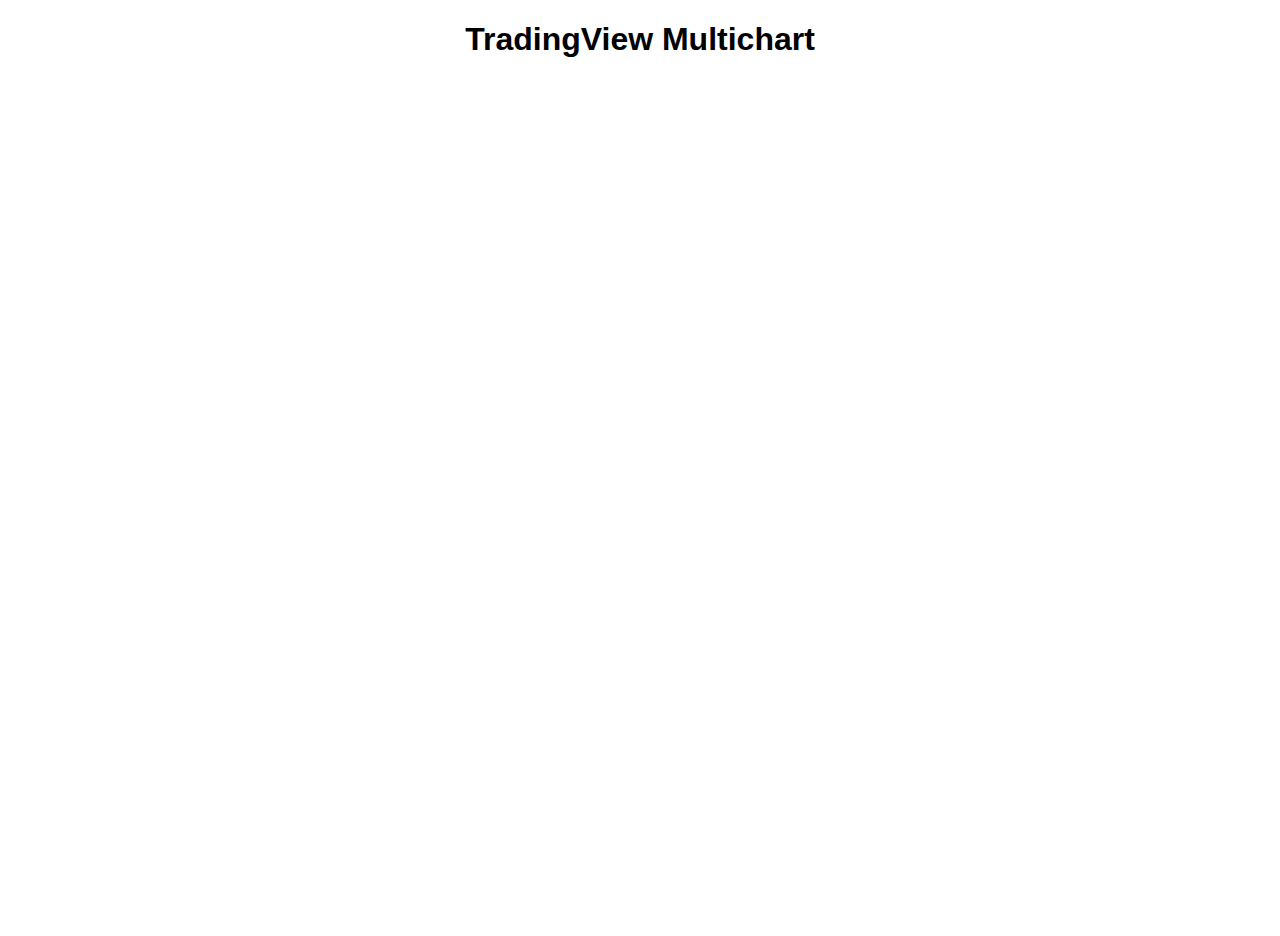
==== index.html @ c62927f7 "Initial Commit" ====
<!DOCTYPE html>
<html>
<head>
	<meta charset="UTF-8">
	<title>TradingView Multichart</title>
	<link type="text/css" rel="stylesheet" href="layout.css">
	<script type="text/javascript" src="script.js"></script>
</head>
<body>	
	<!-- TradingView Widget BEGIN -->
	<div class="tradingview-widget-container">
		<div class="row">
			<h1>TradingView Multichart</h1>
		</div>
		<div class="row">
			<div class="tile" id="tradingview_5fd5d"></div>
			<div class="tile" id="tradingview_d800a"></div>
		</div>
		<div class="row">
			<div class="tile" id="tradingview_fbff2"></div>
			<div class="tile" id="tradingview_1c9ef"></div>
		</div>
		
		<script type="text/javascript" src="https://s3.tradingview.com/tv.js"></script>
		<script type="text/javascript">
			new TradingView.widget(
				{
					"autosize": true,
					"symbol": "COINBASE:BTCUSD",
					"interval": "15",
					"timezone": "Etc/UTC",
					"theme": "dark",
					"style": "1",
					"locale": "en",
					"toolbar_bg": "#f1f3f6",
					"enable_publishing": false,
					"allow_symbol_change": true,
					"save_image": false,
					"container_id": "tradingview_5fd5d"
				}
			);
		</script>
		
		<script type="text/javascript">
			new TradingView.widget(
				{
					"autosize": true,
					"symbol": "COINBASE:XRPUSD",
					"interval": "15",
					"timezone": "Etc/UTC",
					"theme": "dark",
					"style": "1",
					"locale": "en",
					"toolbar_bg": "#f1f3f6",
					"enable_publishing": false,
					"allow_symbol_change": true,
					"save_image": false,
					"container_id": "tradingview_d800a"
				}
			);
		</script>
		
		<script type="text/javascript">
			new TradingView.widget(
				{
					"autosize": true,
					"symbol": "COINBASE:XTZUSD",
					"interval": "15",
					"timezone": "Etc/UTC",
					"theme": "dark",
					"style": "1",
					"locale": "en",
					"toolbar_bg": "#f1f3f6",
					"enable_publishing": false,
					"allow_symbol_change": true,
					"save_image": false,
					"container_id": "tradingview_fbff2"
				}
			);
		</script>
		
		<script type="text/javascript">
			new TradingView.widget(
				{
					"autosize": true,
					"symbol": "COINBASE:BATUSDC",
					"interval": "15",
					"timezone": "Etc/UTC",
					"theme": "dark",
					"style": "1",
					"locale": "en",
					"toolbar_bg": "#f1f3f6",
					"enable_publishing": false,
					"allow_symbol_change": true,
					"save_image": false,
					"container_id": "tradingview_1c9ef"
				}
			);
		</script>
		
	</div>
	<!-- TradingView Widget END -->
</body>
</html>
---- layout.css ----
h1 {
	font-family: Arial, Helvetica, sans-serif;
}

.row {
	text-align: center;
}

.tile {
	display: inline-block;
	width: 49%;
	height: 420px;
}
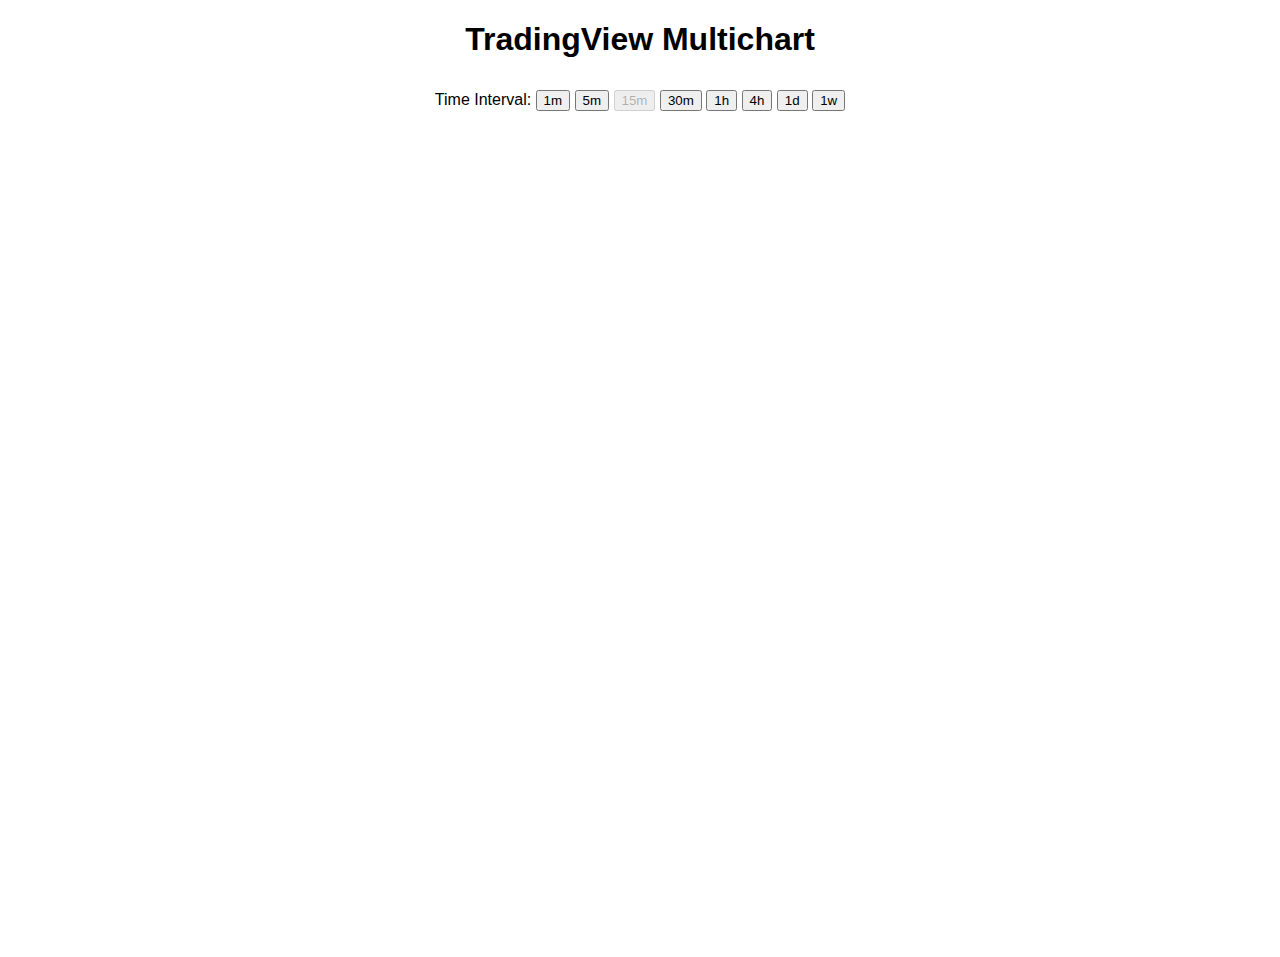
==== commit 94147750: "Add global time interval selection" ====
--- a/index.html
+++ b/index.html
@@ -13,12 +13,25 @@
 			<h1>TradingView Multichart</h1>
 		</div>
 		<div class="row">
-			<div class="tile" id="tradingview_5fd5d"></div>
-			<div class="tile" id="tradingview_d800a"></div>
+			<form role="form">
+				<label>Time Interval: </label>
+				<button class="time" id="time_1m" onclick="setTimeInterval('time_1m', 1)">1m</button>
+				<button class="time" id="time_5m" onclick="setTimeInterval('time_5m', 5)">5m</button>
+				<button class="time" id="time_15m" onclick="setTimeInterval('time_15m', 15)" disabled=true>15m</button>
+				<button class="time" id="time_30m" onclick="setTimeInterval('time_30m', 30)">30m</button>
+				<button class="time" id="time_1h" onclick="setTimeInterval('time_1h', 60)">1h</button>
+				<button class="time" id="time_4h" onclick="setTimeInterval('time_4h', 240)">4h</button>
+				<button class="time" id="time_1d" onclick="setTimeInterval('time_1d', 'D')">1d</button>
+				<button class="time" id="time_1w" onclick="setTimeInterval('time_1w', 'W')">1w</button>
+			</form>
 		</div>
 		<div class="row">
-			<div class="tile" id="tradingview_fbff2"></div>
-			<div class="tile" id="tradingview_1c9ef"></div>
+			<div class="tile" id="tradingview_0"></div>
+			<div class="tile" id="tradingview_1"></div>
+		</div>
+		<div class="row">
+			<div class="tile" id="tradingview_2"></div>
+			<div class="tile" id="tradingview_3"></div>
 		</div>
 		
 		<script type="text/javascript" src="https://s3.tradingview.com/tv.js"></script>
@@ -36,7 +49,7 @@
 					"enable_publishing": false,
 					"allow_symbol_change": true,
 					"save_image": false,
-					"container_id": "tradingview_5fd5d"
+					"container_id": "tradingview_0"
 				}
 			);
 		</script>
@@ -55,7 +68,7 @@
 					"enable_publishing": false,
 					"allow_symbol_change": true,
 					"save_image": false,
-					"container_id": "tradingview_d800a"
+					"container_id": "tradingview_1"
 				}
 			);
 		</script>
@@ -74,7 +87,7 @@
 					"enable_publishing": false,
 					"allow_symbol_change": true,
 					"save_image": false,
-					"container_id": "tradingview_fbff2"
+					"container_id": "tradingview_2"
 				}
 			);
 		</script>
@@ -93,7 +106,7 @@
 					"enable_publishing": false,
 					"allow_symbol_change": true,
 					"save_image": false,
-					"container_id": "tradingview_1c9ef"
+					"container_id": "tradingview_3"
 				}
 			);
 		</script>
--- a/layout.css
+++ b/layout.css
@@ -1,13 +1,15 @@
-h1 {
+body {
 	font-family: Arial, Helvetica, sans-serif;
 }
 
 .row {
 	text-align: center;
+	padding-top: 0px;
+	padding-bottom: 10px;
 }
 
 .tile {
 	display: inline-block;
 	width: 49%;
-	height: 420px;
+	height: 400px;
 }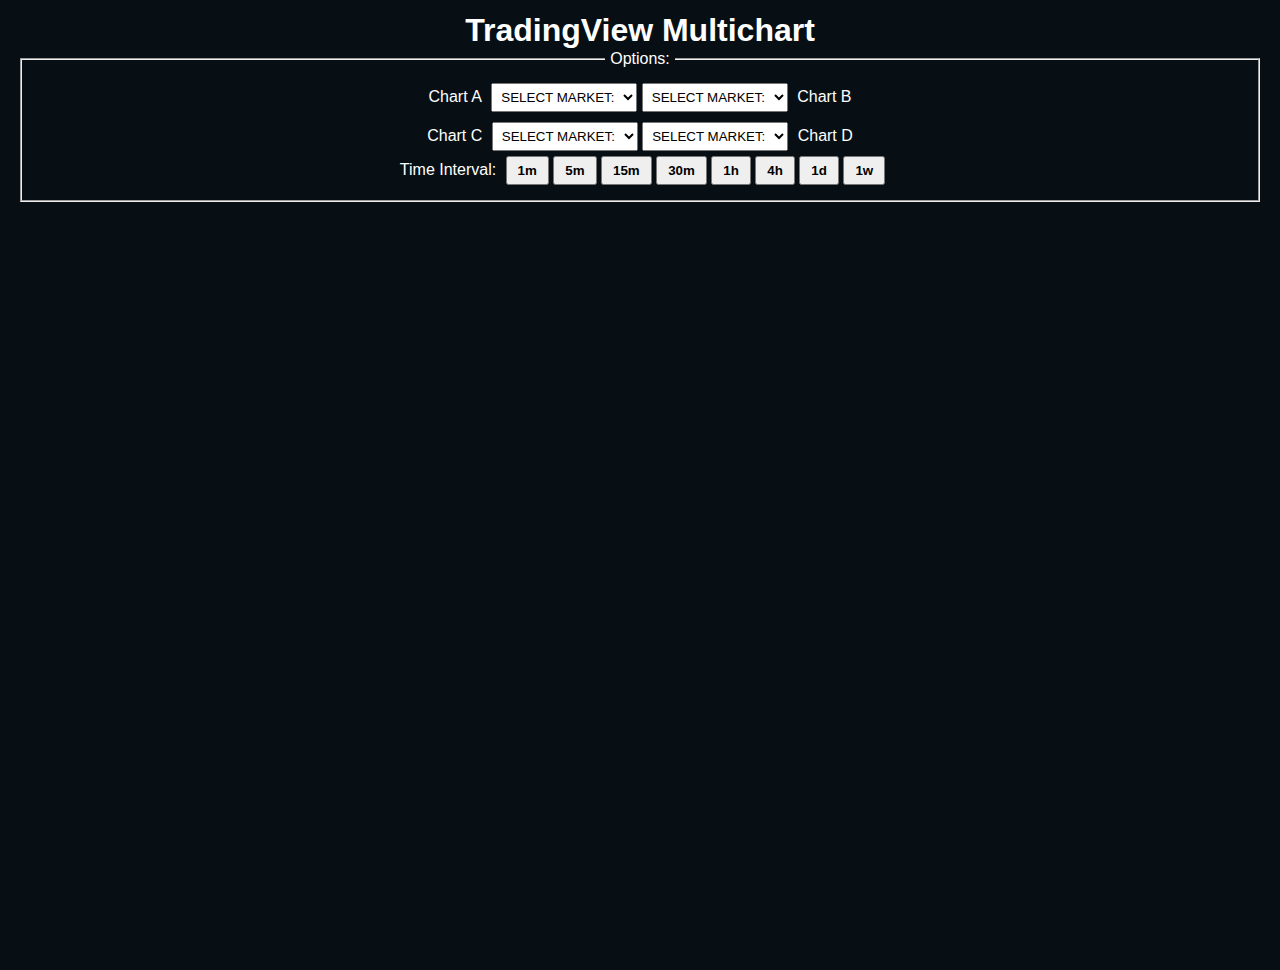
==== commit f84863a1: "Cookie test 1 successful... commence test 2" ====
--- a/index.html
+++ b/index.html
@@ -4,27 +4,248 @@
 	<meta charset="UTF-8">
 	<title>TradingView Multichart</title>
 	<link type="text/css" rel="stylesheet" href="layout.css">
-	<script type="text/javascript" src="script.js"></script>
+	<script type="text/javascript" src="https://s3.tradingview.com/tv.js"></script>
 </head>
-<body>	
+<body>
 	<!-- TradingView Widget BEGIN -->
 	<div class="tradingview-widget-container">
 		<div class="row">
 			<h1>TradingView Multichart</h1>
 		</div>
-		<div class="row">
-			<form role="form">
-				<label>Time Interval: </label>
-				<button class="time" id="time_1m" onclick="setTimeInterval('time_1m', 1)">1m</button>
-				<button class="time" id="time_5m" onclick="setTimeInterval('time_5m', 5)">5m</button>
-				<button class="time" id="time_15m" onclick="setTimeInterval('time_15m', 15)" disabled=true>15m</button>
-				<button class="time" id="time_30m" onclick="setTimeInterval('time_30m', 30)">30m</button>
-				<button class="time" id="time_1h" onclick="setTimeInterval('time_1h', 60)">1h</button>
-				<button class="time" id="time_4h" onclick="setTimeInterval('time_4h', 240)">4h</button>
-				<button class="time" id="time_1d" onclick="setTimeInterval('time_1d', 'D')">1d</button>
-				<button class="time" id="time_1w" onclick="setTimeInterval('time_1w', 'W')">1w</button>
-			</form>
-		</div>
+		<form>
+			<fieldset>
+				<legend>Options:</legend>
+				<p>
+					<label>Chart A</label>
+					<select onchange="setSymbol(0, this.value)">
+						<option value="" selected="selected" disabled hidden>SELECT MARKET: </option>
+						<option value="BTCUSD">BTC-USD</option>
+						<option value="ETHUSD">ETH-USD</option>
+						<option value="XRPUSD">XRP-USD</option>
+						<option value="LTCUSD">LTC-USD</option>
+						<option value="BCHUSD">BCH-USD</option>
+						<option value="EOSUSD">EOS-USD</option>
+						<option value="DASHUSD">DASH-USD</option>
+						<option value="OXTUSD">OXT-USD</option>
+						<option value="XLMUSD">XLM-USD</option>
+						<option value="ATOMUSD">ATOM-USD</option>
+						<option value="XTZUSD">XTZ-USD</option>
+						<option value="ETCUSD">ETC-USD</option>
+						<option value="LINKUSD">LINK-USD</option>
+						<option value="REPUSD">REP-USD</option>
+						<option value="ZRXUSD">ZRX-USD</option>
+						<option value="ALGOUSD">ALGO-USD</option>
+						<option value="DAIUSD">DAI-USD</option>
+						<option value="KNCUSD">KNC-USD</option>
+						<option disabled>---------</option>
+						<option value="BTCUSDC">BTC-USDC</option>
+						<option value="ETHUSDC">ETH-USDC</option>
+						<option value="ZECUSDC">ZEC-USDC</option>
+						<option value="BATUSDC">BAT-USDC</option>
+						<option value="DAIUSDC">DAI-USDC</option>
+						<option value="GNTUSDC">GNT-USDC</option>
+						<option value="MANAUSDC">MANA-USDC</option>
+						<option value="LOOMUSDC">LOOM-USDC</option>
+						<option value="CVCUSDC">CVC-USDC</option>
+						<option value="DNTUSDC">DNT-USDC</option>
+						<option disabled>---------</option>
+						<option value="ETHBTC">ETH-BTC</option>
+						<option value="XRPBTC">XRP-BTC</option>
+						<option value="LTCBTC">LTC-BTC</option>
+						<option value="BCHBTC">BCH-BTC</option>
+						<option value="EOSBTC">EOS-BTC</option>
+						<option value="DASHBTC">DASH-BTC</option>
+						<option value="XLMBTC">XLM-BTC</option>
+						<option value="ATOMBTC">ATOM-BTC</option>
+						<option value="XTZBTC">XTZ-BTC</option>
+						<option value="ETCBTC">ETC-BTC</option>
+						<option value="ZECBTC">ZEC-BTC</option>
+						<option value="REPBTC">REP-BTC</option>
+						<option value="ZRXBTC">ZRX-BTC</option>
+						<option value="KNCBTC">KNC-BTC</option>
+						<option disabled>---------</option>
+						<option value="ETHDAI">ETH-DAI</option>
+						<option disabled>---------</option>
+						<option value="LINKETH">LINK-ETH</option>
+						<option value="BATETH">BAT-ETH</option>
+					</select>
+						
+					<select onchange="setSymbol(1, this.value)">
+						<option value="" selected="selected" disabled hidden>SELECT MARKET: </option>
+						<option value="BTCUSD">BTC-USD</option>
+						<option value="ETHUSD">ETH-USD</option>
+						<option value="XRPUSD">XRP-USD</option>
+						<option value="LTCUSD">LTC-USD</option>
+						<option value="BCHUSD">BCH-USD</option>
+						<option value="EOSUSD">EOS-USD</option>
+						<option value="DASHUSD">DASH-USD</option>
+						<option value="OXTUSD">OXT-USD</option>
+						<option value="XLMUSD">XLM-USD</option>
+						<option value="ATOMUSD">ATOM-USD</option>
+						<option value="XTZUSD">XTZ-USD</option>
+						<option value="ETCUSD">ETC-USD</option>
+						<option value="LINKUSD">LINK-USD</option>
+						<option value="REPUSD">REP-USD</option>
+						<option value="ZRXUSD">ZRX-USD</option>
+						<option value="ALGOUSD">ALGO-USD</option>
+						<option value="DAIUSD">DAI-USD</option>
+						<option value="KNCUSD">KNC-USD</option>
+						<option disabled>---------</option>
+						<option value="BTCUSDC">BTC-USDC</option>
+						<option value="ETHUSDC">ETH-USDC</option>
+						<option value="ZECUSDC">ZEC-USDC</option>
+						<option value="BATUSDC">BAT-USDC</option>
+						<option value="DAIUSDC">DAI-USDC</option>
+						<option value="GNTUSDC">GNT-USDC</option>
+						<option value="MANAUSDC">MANA-USDC</option>
+						<option value="LOOMUSDC">LOOM-USDC</option>
+						<option value="CVCUSDC">CVC-USDC</option>
+						<option value="DNTUSDC">DNT-USDC</option>
+						<option disabled>---------</option>
+						<option value="ETHBTC">ETH-BTC</option>
+						<option value="XRPBTC">XRP-BTC</option>
+						<option value="LTCBTC">LTC-BTC</option>
+						<option value="BCHBTC">BCH-BTC</option>
+						<option value="EOSBTC">EOS-BTC</option>
+						<option value="DASHBTC">DASH-BTC</option>
+						<option value="XLMBTC">XLM-BTC</option>
+						<option value="ATOMBTC">ATOM-BTC</option>
+						<option value="XTZBTC">XTZ-BTC</option>
+						<option value="ETCBTC">ETC-BTC</option>
+						<option value="ZECBTC">ZEC-BTC</option>
+						<option value="REPBTC">REP-BTC</option>
+						<option value="ZRXBTC">ZRX-BTC</option>
+						<option value="KNCBTC">KNC-BTC</option>
+						<option disabled>---------</option>
+						<option value="ETHDAI">ETH-DAI</option>
+						<option disabled>---------</option>
+						<option value="LINKETH">LINK-ETH</option>
+						<option value="BATETH">BAT-ETH</option>
+					</select>
+					<label>Chart B</label>
+				</p>
+				<p>
+					<label>Chart C</label>
+					<select onchange="setSymbol(2, this.value)">
+						<option value="" selected="selected" disabled hidden>SELECT MARKET: </option>
+						<option value="BTCUSD">BTC-USD</option>
+						<option value="ETHUSD">ETH-USD</option>
+						<option value="XRPUSD">XRP-USD</option>
+						<option value="LTCUSD">LTC-USD</option>
+						<option value="BCHUSD">BCH-USD</option>
+						<option value="EOSUSD">EOS-USD</option>
+						<option value="DASHUSD">DASH-USD</option>
+						<option value="OXTUSD">OXT-USD</option>
+						<option value="XLMUSD">XLM-USD</option>
+						<option value="ATOMUSD">ATOM-USD</option>
+						<option value="XTZUSD">XTZ-USD</option>
+						<option value="ETCUSD">ETC-USD</option>
+						<option value="LINKUSD">LINK-USD</option>
+						<option value="REPUSD">REP-USD</option>
+						<option value="ZRXUSD">ZRX-USD</option>
+						<option value="ALGOUSD">ALGO-USD</option>
+						<option value="DAIUSD">DAI-USD</option>
+						<option value="KNCUSD">KNC-USD</option>
+						<option disabled>---------</option>
+						<option value="BTCUSDC">BTC-USDC</option>
+						<option value="ETHUSDC">ETH-USDC</option>
+						<option value="ZECUSDC">ZEC-USDC</option>
+						<option value="BATUSDC">BAT-USDC</option>
+						<option value="DAIUSDC">DAI-USDC</option>
+						<option value="GNTUSDC">GNT-USDC</option>
+						<option value="MANAUSDC">MANA-USDC</option>
+						<option value="LOOMUSDC">LOOM-USDC</option>
+						<option value="CVCUSDC">CVC-USDC</option>
+						<option value="DNTUSDC">DNT-USDC</option>
+						<option disabled>---------</option>
+						<option value="ETHBTC">ETH-BTC</option>
+						<option value="XRPBTC">XRP-BTC</option>
+						<option value="LTCBTC">LTC-BTC</option>
+						<option value="BCHBTC">BCH-BTC</option>
+						<option value="EOSBTC">EOS-BTC</option>
+						<option value="DASHBTC">DASH-BTC</option>
+						<option value="XLMBTC">XLM-BTC</option>
+						<option value="ATOMBTC">ATOM-BTC</option>
+						<option value="XTZBTC">XTZ-BTC</option>
+						<option value="ETCBTC">ETC-BTC</option>
+						<option value="ZECBTC">ZEC-BTC</option>
+						<option value="REPBTC">REP-BTC</option>
+						<option value="ZRXBTC">ZRX-BTC</option>
+						<option value="KNCBTC">KNC-BTC</option>
+						<option disabled>---------</option>
+						<option value="ETHDAI">ETH-DAI</option>
+						<option disabled>---------</option>
+						<option value="LINKETH">LINK-ETH</option>
+						<option value="BATETH">BAT-ETH</option>
+					</select>
+							
+					<select onchange="setSymbol(3, this.value)">
+						<option value="" selected="selected" disabled hidden>SELECT MARKET: </option>
+						<option value="BTCUSD">BTC-USD</option>
+						<option value="ETHUSD">ETH-USD</option>
+						<option value="XRPUSD">XRP-USD</option>
+						<option value="LTCUSD">LTC-USD</option>
+						<option value="BCHUSD">BCH-USD</option>
+						<option value="EOSUSD">EOS-USD</option>
+						<option value="DASHUSD">DASH-USD</option>
+						<option value="OXTUSD">OXT-USD</option>
+						<option value="XLMUSD">XLM-USD</option>
+						<option value="ATOMUSD">ATOM-USD</option>
+						<option value="XTZUSD">XTZ-USD</option>
+						<option value="ETCUSD">ETC-USD</option>
+						<option value="LINKUSD">LINK-USD</option>
+						<option value="REPUSD">REP-USD</option>
+						<option value="ZRXUSD">ZRX-USD</option>
+						<option value="ALGOUSD">ALGO-USD</option>
+						<option value="DAIUSD">DAI-USD</option>
+						<option value="KNCUSD">KNC-USD</option>
+						<option disabled>---------</option>
+						<option value="BTCUSDC">BTC-USDC</option>
+						<option value="ETHUSDC">ETH-USDC</option>
+						<option value="ZECUSDC">ZEC-USDC</option>
+						<option value="BATUSDC">BAT-USDC</option>
+						<option value="DAIUSDC">DAI-USDC</option>
+						<option value="GNTUSDC">GNT-USDC</option>
+						<option value="MANAUSDC">MANA-USDC</option>
+						<option value="LOOMUSDC">LOOM-USDC</option>
+						<option value="CVCUSDC">CVC-USDC</option>
+						<option value="DNTUSDC">DNT-USDC</option>
+						<option disabled>---------</option>
+						<option value="ETHBTC">ETH-BTC</option>
+						<option value="XRPBTC">XRP-BTC</option>
+						<option value="LTCBTC">LTC-BTC</option>
+						<option value="BCHBTC">BCH-BTC</option>
+						<option value="EOSBTC">EOS-BTC</option>
+						<option value="DASHBTC">DASH-BTC</option>
+						<option value="XLMBTC">XLM-BTC</option>
+						<option value="ATOMBTC">ATOM-BTC</option>
+						<option value="XTZBTC">XTZ-BTC</option>
+						<option value="ETCBTC">ETC-BTC</option>
+						<option value="ZECBTC">ZEC-BTC</option>
+						<option value="REPBTC">REP-BTC</option>
+						<option value="ZRXBTC">ZRX-BTC</option>
+						<option value="KNCBTC">KNC-BTC</option>
+						<option disabled>---------</option>
+						<option value="ETHDAI">ETH-DAI</option>
+						<option disabled>---------</option>
+						<option value="LINKETH">LINK-ETH</option>
+						<option value="BATETH">BAT-ETH</option>
+					</select>
+					<label>Chart D</label>
+				</p>
+					<label>Time Interval: </label>
+					<button class="time" id="time_1m" onclick="setTimeInterval(1)"><b>1m</b></button>
+					<button class="time" id="time_5m" onclick="setTimeInterval(5)"><b>5m</b></button>
+					<button class="time" id="time_15m" onclick="setTimeInterval(15)"><b>15m</b></button>
+					<button class="time" id="time_30m" onclick="setTimeInterval(30)"><b>30m</b></button>
+					<button class="time" id="time_1h" onclick="setTimeInterval(60)"><b>1h</b></button>
+					<button class="time" id="time_4h" onclick="setTimeInterval(240)"><b>4h</b></button>
+					<button class="time" id="time_1d" onclick="setTimeInterval('D')"><b>1d</b></button>
+					<button class="time" id="time_1w" onclick="setTimeInterval('W')"><b>1w</b></button>
+				<p>						
+			</fieldset>
+		</form>
+		
 		<div class="row">
 			<div class="tile" id="tradingview_0"></div>
 			<div class="tile" id="tradingview_1"></div>
@@ -34,83 +255,7 @@
 			<div class="tile" id="tradingview_3"></div>
 		</div>
 		
-		<script type="text/javascript" src="https://s3.tradingview.com/tv.js"></script>
-		<script type="text/javascript">
-			new TradingView.widget(
-				{
-					"autosize": true,
-					"symbol": "COINBASE:BTCUSD",
-					"interval": "15",
-					"timezone": "Etc/UTC",
-					"theme": "dark",
-					"style": "1",
-					"locale": "en",
-					"toolbar_bg": "#f1f3f6",
-					"enable_publishing": false,
-					"allow_symbol_change": true,
-					"save_image": false,
-					"container_id": "tradingview_0"
-				}
-			);
-		</script>
-		
-		<script type="text/javascript">
-			new TradingView.widget(
-				{
-					"autosize": true,
-					"symbol": "COINBASE:XRPUSD",
-					"interval": "15",
-					"timezone": "Etc/UTC",
-					"theme": "dark",
-					"style": "1",
-					"locale": "en",
-					"toolbar_bg": "#f1f3f6",
-					"enable_publishing": false,
-					"allow_symbol_change": true,
-					"save_image": false,
-					"container_id": "tradingview_1"
-				}
-			);
-		</script>
-		
-		<script type="text/javascript">
-			new TradingView.widget(
-				{
-					"autosize": true,
-					"symbol": "COINBASE:XTZUSD",
-					"interval": "15",
-					"timezone": "Etc/UTC",
-					"theme": "dark",
-					"style": "1",
-					"locale": "en",
-					"toolbar_bg": "#f1f3f6",
-					"enable_publishing": false,
-					"allow_symbol_change": true,
-					"save_image": false,
-					"container_id": "tradingview_2"
-				}
-			);
-		</script>
-		
-		<script type="text/javascript">
-			new TradingView.widget(
-				{
-					"autosize": true,
-					"symbol": "COINBASE:BATUSDC",
-					"interval": "15",
-					"timezone": "Etc/UTC",
-					"theme": "dark",
-					"style": "1",
-					"locale": "en",
-					"toolbar_bg": "#f1f3f6",
-					"enable_publishing": false,
-					"allow_symbol_change": true,
-					"save_image": false,
-					"container_id": "tradingview_3"
-				}
-			);
-		</script>
-		
+		<script type="text/javascript" src="script.js"></script>
 	</div>
 	<!-- TradingView Widget END -->
 </body>
--- a/layout.css
+++ b/layout.css
@@ -1,15 +1,33 @@
+* {
+	margin: 0px;
+	padding: 5px;
+}
+
 body {
 	font-family: Arial, Helvetica, sans-serif;
+	background-color: #070F15;
+	color: white;
+}
+
+fieldset {
+	text-align: center;
+	min-width: 500px;
+}
+
+h1 {
+	padding-top: 10px;
+	line-height: 0em;
 }
 
 .row {
+	min-width: 500px;
 	text-align: center;
-	padding-top: 0px;
-	padding-bottom: 10px;
+	padding: 5px;
 }
 
 .tile {
 	display: inline-block;
+	padding: 0px;
 	width: 49%;
-	height: 400px;
+	height: 360px;
 }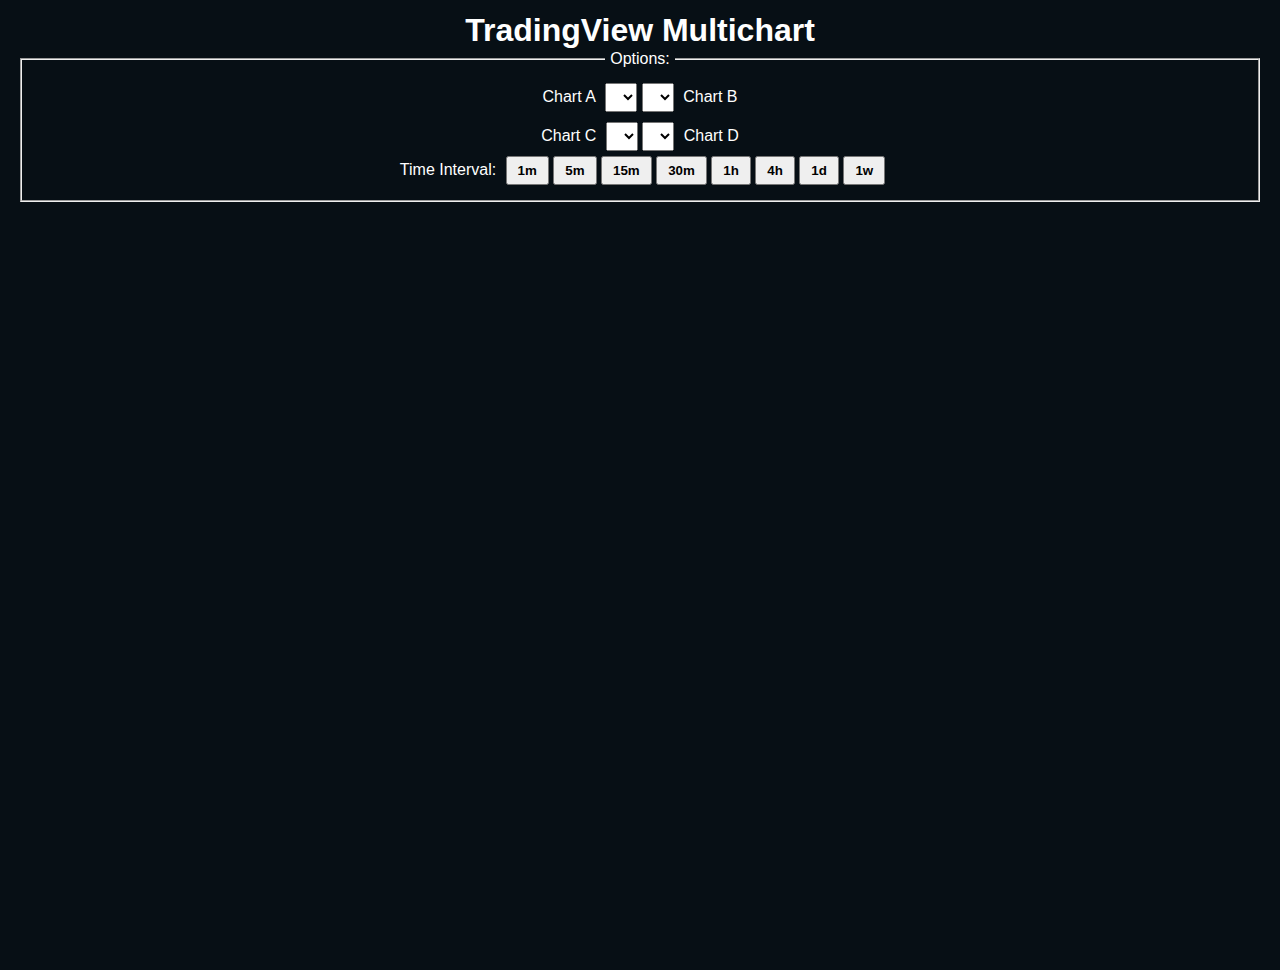
==== commit 32cbc387: "Cookie test 2 failed. Attempting test 3" ====
--- a/index.html
+++ b/index.html
@@ -5,9 +5,10 @@
 	<title>TradingView Multichart</title>
 	<link type="text/css" rel="stylesheet" href="layout.css">
 	<script type="text/javascript" src="https://s3.tradingview.com/tv.js"></script>
+	<script type="text/javascript" src="cookie.js"></script>
+	<script type="text/javascript" src="widget.js"></script>
 </head>
 <body>
-	<!-- TradingView Widget BEGIN -->
 	<div class="tradingview-widget-container">
 		<div class="row">
 			<h1>TradingView Multichart</h1>
@@ -17,231 +18,25 @@
 				<legend>Options:</legend>
 				<p>
 					<label>Chart A</label>
-					<select onchange="setSymbol(0, this.value)">
-						<option value="" selected="selected" disabled hidden>SELECT MARKET: </option>
-						<option value="BTCUSD">BTC-USD</option>
-						<option value="ETHUSD">ETH-USD</option>
-						<option value="XRPUSD">XRP-USD</option>
-						<option value="LTCUSD">LTC-USD</option>
-						<option value="BCHUSD">BCH-USD</option>
-						<option value="EOSUSD">EOS-USD</option>
-						<option value="DASHUSD">DASH-USD</option>
-						<option value="OXTUSD">OXT-USD</option>
-						<option value="XLMUSD">XLM-USD</option>
-						<option value="ATOMUSD">ATOM-USD</option>
-						<option value="XTZUSD">XTZ-USD</option>
-						<option value="ETCUSD">ETC-USD</option>
-						<option value="LINKUSD">LINK-USD</option>
-						<option value="REPUSD">REP-USD</option>
-						<option value="ZRXUSD">ZRX-USD</option>
-						<option value="ALGOUSD">ALGO-USD</option>
-						<option value="DAIUSD">DAI-USD</option>
-						<option value="KNCUSD">KNC-USD</option>
-						<option disabled>---------</option>
-						<option value="BTCUSDC">BTC-USDC</option>
-						<option value="ETHUSDC">ETH-USDC</option>
-						<option value="ZECUSDC">ZEC-USDC</option>
-						<option value="BATUSDC">BAT-USDC</option>
-						<option value="DAIUSDC">DAI-USDC</option>
-						<option value="GNTUSDC">GNT-USDC</option>
-						<option value="MANAUSDC">MANA-USDC</option>
-						<option value="LOOMUSDC">LOOM-USDC</option>
-						<option value="CVCUSDC">CVC-USDC</option>
-						<option value="DNTUSDC">DNT-USDC</option>
-						<option disabled>---------</option>
-						<option value="ETHBTC">ETH-BTC</option>
-						<option value="XRPBTC">XRP-BTC</option>
-						<option value="LTCBTC">LTC-BTC</option>
-						<option value="BCHBTC">BCH-BTC</option>
-						<option value="EOSBTC">EOS-BTC</option>
-						<option value="DASHBTC">DASH-BTC</option>
-						<option value="XLMBTC">XLM-BTC</option>
-						<option value="ATOMBTC">ATOM-BTC</option>
-						<option value="XTZBTC">XTZ-BTC</option>
-						<option value="ETCBTC">ETC-BTC</option>
-						<option value="ZECBTC">ZEC-BTC</option>
-						<option value="REPBTC">REP-BTC</option>
-						<option value="ZRXBTC">ZRX-BTC</option>
-						<option value="KNCBTC">KNC-BTC</option>
-						<option disabled>---------</option>
-						<option value="ETHDAI">ETH-DAI</option>
-						<option disabled>---------</option>
-						<option value="LINKETH">LINK-ETH</option>
-						<option value="BATETH">BAT-ETH</option>
-					</select>
-						
-					<select onchange="setSymbol(1, this.value)">
-						<option value="" selected="selected" disabled hidden>SELECT MARKET: </option>
-						<option value="BTCUSD">BTC-USD</option>
-						<option value="ETHUSD">ETH-USD</option>
-						<option value="XRPUSD">XRP-USD</option>
-						<option value="LTCUSD">LTC-USD</option>
-						<option value="BCHUSD">BCH-USD</option>
-						<option value="EOSUSD">EOS-USD</option>
-						<option value="DASHUSD">DASH-USD</option>
-						<option value="OXTUSD">OXT-USD</option>
-						<option value="XLMUSD">XLM-USD</option>
-						<option value="ATOMUSD">ATOM-USD</option>
-						<option value="XTZUSD">XTZ-USD</option>
-						<option value="ETCUSD">ETC-USD</option>
-						<option value="LINKUSD">LINK-USD</option>
-						<option value="REPUSD">REP-USD</option>
-						<option value="ZRXUSD">ZRX-USD</option>
-						<option value="ALGOUSD">ALGO-USD</option>
-						<option value="DAIUSD">DAI-USD</option>
-						<option value="KNCUSD">KNC-USD</option>
-						<option disabled>---------</option>
-						<option value="BTCUSDC">BTC-USDC</option>
-						<option value="ETHUSDC">ETH-USDC</option>
-						<option value="ZECUSDC">ZEC-USDC</option>
-						<option value="BATUSDC">BAT-USDC</option>
-						<option value="DAIUSDC">DAI-USDC</option>
-						<option value="GNTUSDC">GNT-USDC</option>
-						<option value="MANAUSDC">MANA-USDC</option>
-						<option value="LOOMUSDC">LOOM-USDC</option>
-						<option value="CVCUSDC">CVC-USDC</option>
-						<option value="DNTUSDC">DNT-USDC</option>
-						<option disabled>---------</option>
-						<option value="ETHBTC">ETH-BTC</option>
-						<option value="XRPBTC">XRP-BTC</option>
-						<option value="LTCBTC">LTC-BTC</option>
-						<option value="BCHBTC">BCH-BTC</option>
-						<option value="EOSBTC">EOS-BTC</option>
-						<option value="DASHBTC">DASH-BTC</option>
-						<option value="XLMBTC">XLM-BTC</option>
-						<option value="ATOMBTC">ATOM-BTC</option>
-						<option value="XTZBTC">XTZ-BTC</option>
-						<option value="ETCBTC">ETC-BTC</option>
-						<option value="ZECBTC">ZEC-BTC</option>
-						<option value="REPBTC">REP-BTC</option>
-						<option value="ZRXBTC">ZRX-BTC</option>
-						<option value="KNCBTC">KNC-BTC</option>
-						<option disabled>---------</option>
-						<option value="ETHDAI">ETH-DAI</option>
-						<option disabled>---------</option>
-						<option value="LINKETH">LINK-ETH</option>
-						<option value="BATETH">BAT-ETH</option>
-					</select>
+					<select class="dropbox" id="dropbox_0"></select>
+					<select class="dropbox" id="dropbox_1"></select>
 					<label>Chart B</label>
 				</p>
 				<p>
 					<label>Chart C</label>
-					<select onchange="setSymbol(2, this.value)">
-						<option value="" selected="selected" disabled hidden>SELECT MARKET: </option>
-						<option value="BTCUSD">BTC-USD</option>
-						<option value="ETHUSD">ETH-USD</option>
-						<option value="XRPUSD">XRP-USD</option>
-						<option value="LTCUSD">LTC-USD</option>
-						<option value="BCHUSD">BCH-USD</option>
-						<option value="EOSUSD">EOS-USD</option>
-						<option value="DASHUSD">DASH-USD</option>
-						<option value="OXTUSD">OXT-USD</option>
-						<option value="XLMUSD">XLM-USD</option>
-						<option value="ATOMUSD">ATOM-USD</option>
-						<option value="XTZUSD">XTZ-USD</option>
-						<option value="ETCUSD">ETC-USD</option>
-						<option value="LINKUSD">LINK-USD</option>
-						<option value="REPUSD">REP-USD</option>
-						<option value="ZRXUSD">ZRX-USD</option>
-						<option value="ALGOUSD">ALGO-USD</option>
-						<option value="DAIUSD">DAI-USD</option>
-						<option value="KNCUSD">KNC-USD</option>
-						<option disabled>---------</option>
-						<option value="BTCUSDC">BTC-USDC</option>
-						<option value="ETHUSDC">ETH-USDC</option>
-						<option value="ZECUSDC">ZEC-USDC</option>
-						<option value="BATUSDC">BAT-USDC</option>
-						<option value="DAIUSDC">DAI-USDC</option>
-						<option value="GNTUSDC">GNT-USDC</option>
-						<option value="MANAUSDC">MANA-USDC</option>
-						<option value="LOOMUSDC">LOOM-USDC</option>
-						<option value="CVCUSDC">CVC-USDC</option>
-						<option value="DNTUSDC">DNT-USDC</option>
-						<option disabled>---------</option>
-						<option value="ETHBTC">ETH-BTC</option>
-						<option value="XRPBTC">XRP-BTC</option>
-						<option value="LTCBTC">LTC-BTC</option>
-						<option value="BCHBTC">BCH-BTC</option>
-						<option value="EOSBTC">EOS-BTC</option>
-						<option value="DASHBTC">DASH-BTC</option>
-						<option value="XLMBTC">XLM-BTC</option>
-						<option value="ATOMBTC">ATOM-BTC</option>
-						<option value="XTZBTC">XTZ-BTC</option>
-						<option value="ETCBTC">ETC-BTC</option>
-						<option value="ZECBTC">ZEC-BTC</option>
-						<option value="REPBTC">REP-BTC</option>
-						<option value="ZRXBTC">ZRX-BTC</option>
-						<option value="KNCBTC">KNC-BTC</option>
-						<option disabled>---------</option>
-						<option value="ETHDAI">ETH-DAI</option>
-						<option disabled>---------</option>
-						<option value="LINKETH">LINK-ETH</option>
-						<option value="BATETH">BAT-ETH</option>
-					</select>
-							
-					<select onchange="setSymbol(3, this.value)">
-						<option value="" selected="selected" disabled hidden>SELECT MARKET: </option>
-						<option value="BTCUSD">BTC-USD</option>
-						<option value="ETHUSD">ETH-USD</option>
-						<option value="XRPUSD">XRP-USD</option>
-						<option value="LTCUSD">LTC-USD</option>
-						<option value="BCHUSD">BCH-USD</option>
-						<option value="EOSUSD">EOS-USD</option>
-						<option value="DASHUSD">DASH-USD</option>
-						<option value="OXTUSD">OXT-USD</option>
-						<option value="XLMUSD">XLM-USD</option>
-						<option value="ATOMUSD">ATOM-USD</option>
-						<option value="XTZUSD">XTZ-USD</option>
-						<option value="ETCUSD">ETC-USD</option>
-						<option value="LINKUSD">LINK-USD</option>
-						<option value="REPUSD">REP-USD</option>
-						<option value="ZRXUSD">ZRX-USD</option>
-						<option value="ALGOUSD">ALGO-USD</option>
-						<option value="DAIUSD">DAI-USD</option>
-						<option value="KNCUSD">KNC-USD</option>
-						<option disabled>---------</option>
-						<option value="BTCUSDC">BTC-USDC</option>
-						<option value="ETHUSDC">ETH-USDC</option>
-						<option value="ZECUSDC">ZEC-USDC</option>
-						<option value="BATUSDC">BAT-USDC</option>
-						<option value="DAIUSDC">DAI-USDC</option>
-						<option value="GNTUSDC">GNT-USDC</option>
-						<option value="MANAUSDC">MANA-USDC</option>
-						<option value="LOOMUSDC">LOOM-USDC</option>
-						<option value="CVCUSDC">CVC-USDC</option>
-						<option value="DNTUSDC">DNT-USDC</option>
-						<option disabled>---------</option>
-						<option value="ETHBTC">ETH-BTC</option>
-						<option value="XRPBTC">XRP-BTC</option>
-						<option value="LTCBTC">LTC-BTC</option>
-						<option value="BCHBTC">BCH-BTC</option>
-						<option value="EOSBTC">EOS-BTC</option>
-						<option value="DASHBTC">DASH-BTC</option>
-						<option value="XLMBTC">XLM-BTC</option>
-						<option value="ATOMBTC">ATOM-BTC</option>
-						<option value="XTZBTC">XTZ-BTC</option>
-						<option value="ETCBTC">ETC-BTC</option>
-						<option value="ZECBTC">ZEC-BTC</option>
-						<option value="REPBTC">REP-BTC</option>
-						<option value="ZRXBTC">ZRX-BTC</option>
-						<option value="KNCBTC">KNC-BTC</option>
-						<option disabled>---------</option>
-						<option value="ETHDAI">ETH-DAI</option>
-						<option disabled>---------</option>
-						<option value="LINKETH">LINK-ETH</option>
-						<option value="BATETH">BAT-ETH</option>
-					</select>
+					<select class="dropbox" id="dropbox_2"></select>
+					<select class="dropbox" id="dropbox_3"></select>
 					<label>Chart D</label>
 				</p>
 					<label>Time Interval: </label>
-					<button class="time" id="time_1m" onclick="setTimeInterval(1)"><b>1m</b></button>
-					<button class="time" id="time_5m" onclick="setTimeInterval(5)"><b>5m</b></button>
-					<button class="time" id="time_15m" onclick="setTimeInterval(15)"><b>15m</b></button>
-					<button class="time" id="time_30m" onclick="setTimeInterval(30)"><b>30m</b></button>
-					<button class="time" id="time_1h" onclick="setTimeInterval(60)"><b>1h</b></button>
-					<button class="time" id="time_4h" onclick="setTimeInterval(240)"><b>4h</b></button>
-					<button class="time" id="time_1d" onclick="setTimeInterval('D')"><b>1d</b></button>
-					<button class="time" id="time_1w" onclick="setTimeInterval('W')"><b>1w</b></button>
+					<button class="time" onclick="setTimeInterval(1)"><b>1m</b></button>
+					<button class="time" onclick="setTimeInterval(5)"><b>5m</b></button>
+					<button class="time" onclick="setTimeInterval(15)"><b>15m</b></button>
+					<button class="time" onclick="setTimeInterval(30)"><b>30m</b></button>
+					<button class="time" onclick="setTimeInterval(60)"><b>1h</b></button>
+					<button class="time" onclick="setTimeInterval(240)"><b>4h</b></button>
+					<button class="time" onclick="setTimeInterval('D')"><b>1d</b></button>
+					<button class="time" onclick="setTimeInterval('W')"><b>1w</b></button>
 				<p>						
 			</fieldset>
 		</form>
@@ -257,6 +52,5 @@
 		
 		<script type="text/javascript" src="script.js"></script>
 	</div>
-	<!-- TradingView Widget END -->
 </body>
 </html>	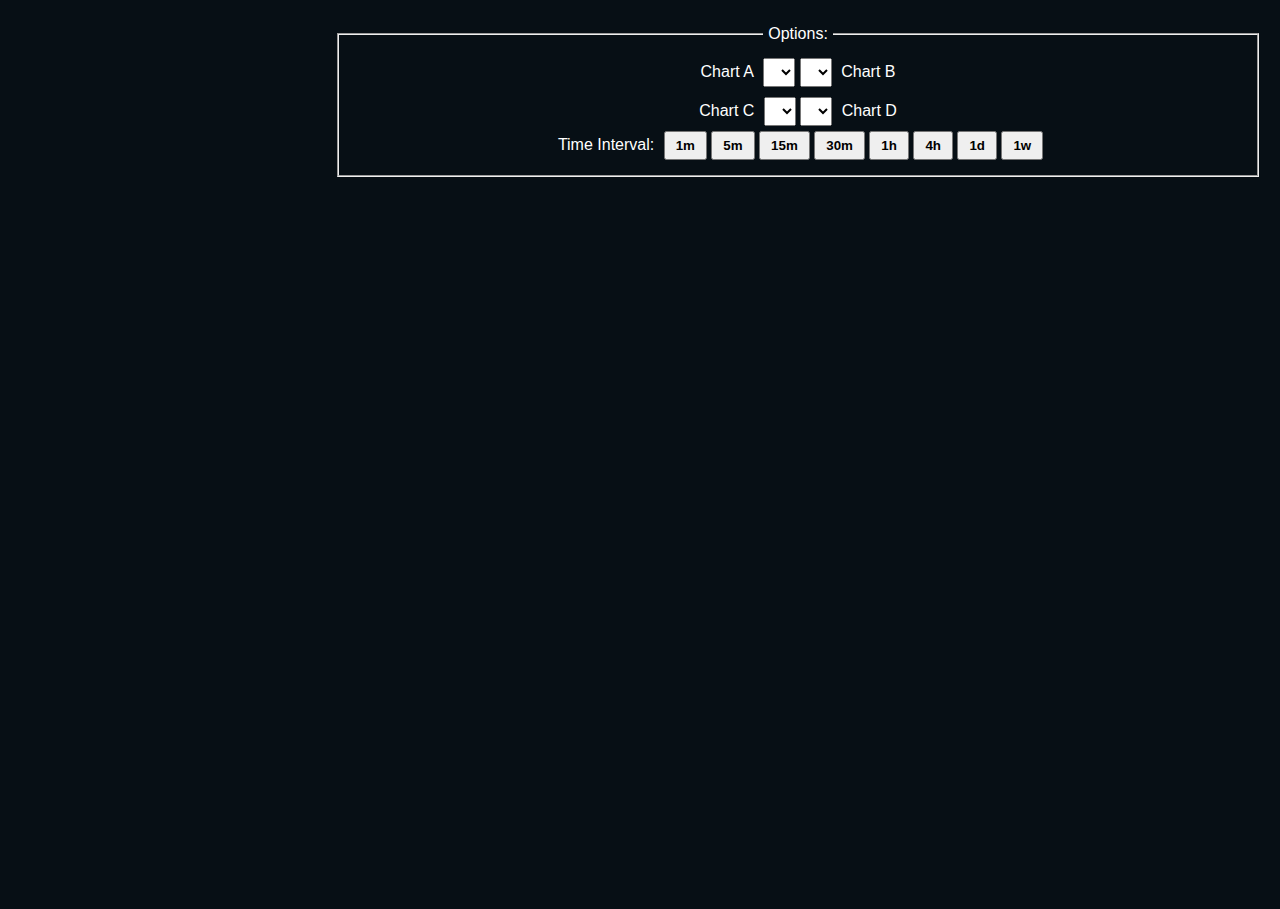
==== commit 4555bebf: "Added market list widget to left side of page" ====
--- a/index.html
+++ b/index.html
@@ -9,10 +9,80 @@
 	<script type="text/javascript" src="widget.js"></script>
 </head>
 <body>
-	<div class="tradingview-widget-container">
-		<div class="row">
-			<h1>TradingView Multichart</h1>
-		</div>
+	<div class="list" id="list">
+		<div class="tradingview-widget-container__widget"></div>
+		<script type="text/javascript" src="https://s3.tradingview.com/external-embedding/embed-widget-market-overview.js" async>{
+			"colorTheme": "dark","dateRange": "1d","showChart": true,"locale": "en","width": "100%","height": "100%","largeChartUrl": "","isTransparent": false,
+			"plotLineColorGrowing": "rgba(25, 118, 210, 1)","plotLineColorFalling": "rgba(25, 118, 210, 1)","gridLineColor": "rgba(42, 46, 57, 1)","scaleFontColor": "rgba(120, 123, 134, 1)","belowLineFillColorGrowing": "rgba(33, 150, 243, 0.12)","belowLineFillColorFalling": "rgba(33, 150, 243, 0.12)","symbolActiveColor": "rgba(33, 150, 243, 0.12)",
+			"tabs": [
+				{"title": "USD","symbols": [
+					{"s": "COINBASE:BTCUSD","d": "Bitcoin"},
+					{"s": "COINBASE:ETHUSD","d": "Ether"},
+					{"s": "COINBASE:XRPUSD","d": "XRP"},
+					{"s": "COINBASE:LTCUSD","d": "Litecoin"},
+					{"s": "COINBASE:BCHUSD","d": "Bitcoin Cash"},
+					{"s": "COINBASE:EOSUSD","d": "EOS"},
+					{"s": "COINBASE:DASHUSD","d": "Dash"},
+					{"s": "COINBASE:OXTUSD","d": "Orchid"},
+					{"s": "COINBASE:MKRUSD","d": "Maker"},
+					{"s": "COINBASE:XLMUSD","d": "Stellar"},
+					{"s": "COINBASE:ATOMUSD","d": "Cosmos"},
+					{"s": "COINBASE:XTZUSD","d": "Tezos"},
+					{"s": "COINBASE:ETCUSD","d": "Ether Classic"},
+					{"s": "COINBASE:OMGUSD","d": "OmiseGO"},
+					{"s": "COINBASE:LINKUSD","d": "Chainlink"},
+					{"s": "COINBASE:REPUSD","d": "Augur"},
+					{"s": "COINBASE:ZRXUSD","d": "0x"},
+					{"s": "COINBASE:ALGOUSD","d": "Algorand"},
+					{"s": "COINBASE:DAIUSD","d": "Dai"},
+					{"s": "COINBASE:KNCUSD","d": "Kyber Network"},
+					{"s": "COINBASE:COMPUSD","d": "Compound"},
+					{"s": "COINBASE:BANDUSD","d": "Band"}
+				]},
+				{"title": "USDC","symbols": [
+					{"s": "COINBASE:BTCUSDC","d": "Bitcoin"},
+					{"s": "COINBASE:ETHUSDC","d": "Ether"},
+					{"s": "COINBASE:ZECUSDC","d": "Zcash"},
+					{"s": "COINBASE:BATUSDC","d": "Basic Attention Token"},
+					{"s": "COINBASE:DAIUSDC","d": "Dai"},
+					{"s": "COINBASE:GNTUSDC","d": "Golem"},
+					{"s": "COINBASE:MANAUSDC","d": "Decentraland"},
+					{"s": "COINBASE:LOOMUSDC","d": "Loom Network"},
+					{"s": "COINBASE:CVCUSDC","d": "Civic"},
+					{"s": "COINBASE:DNTUSDC","d": "district0x"}
+				]},
+				{"title": "BTC","symbols": [
+					{"s": "COINBASE:ETHBTC","d": "Ether"},
+					{"s": "COINBASE:XRPBTC","d": "XRP"},
+					{"s": "COINBASE:LTCBTC","d": "Litecoin"},
+					{"s": "COINBASE:BCHBTC","d": "Bitcoin Cash"},
+					{"s": "COINBASE:EOSBTC","d": "EOS"},
+					{"s": "COINBASE:DASHBTC","d": "Dash"},
+					{"s": "COINBASE:MKRBTC","d": "Maker"},
+					{"s": "COINBASE:XLMBTC","d": "Stellar"},
+					{"s": "COINBASE:ATOMBTC","d": "Cosmos"},
+					{"s": "COINBASE:XTZBTC","d": "Tezos"},
+					{"s": "COINBASE:ETCBTC","d": "Ether Classic"},
+					{"s": "COINBASE:OMGBTC","d": "OmiseGO"},
+					{"s": "COINBASE:ZECBTC","d": "Zcash"},
+					{"s": "COINBASE:REPBTC","d": "Augur"},
+					{"s": "COINBASE:ZRXBTC","d": "0x"},
+					{"s": "COINBASE:KNCBTC","d": "Kyber Network"},
+					{"s": "COINBASE:COMPBTC","d": "Compound]"},
+					{"s": "COINBASE:BANDBTC","d": "Band"}
+				]},
+				{"title": "ETH","symbols": [
+					{"s": "COINBASE:LINKETH","d": "Chainlink"},
+					{"s": "COINBASE:BATETH","d": "Basic Attention Token"}
+				]},
+				{"title": "DAI","symbols": [
+					{"s": "COINBASE:ETHDAI","d": "Ether"}
+				]}
+			]
+		}
+		</script>
+	</div>
+	<div class="charts">
 		<form>
 			<fieldset>
 				<legend>Options:</legend>
--- a/layout.css
+++ b/layout.css
@@ -14,20 +14,25 @@
 	min-width: 500px;
 }
 
-h1 {
-	padding-top: 10px;
-	line-height: 0em;
+.list {
+	display: inline-block;
+	height: 95vh;
+	width: 24%;
+}
+
+.charts {
+	display: inline-block;
+	width: 74%;
 }
 
 .row {
 	min-width: 500px;
 	text-align: center;
-	padding: 5px;
 }
 
 .tile {
 	display: inline-block;
 	padding: 0px;
 	width: 49%;
-	height: 360px;
+	height: 38vh;
 }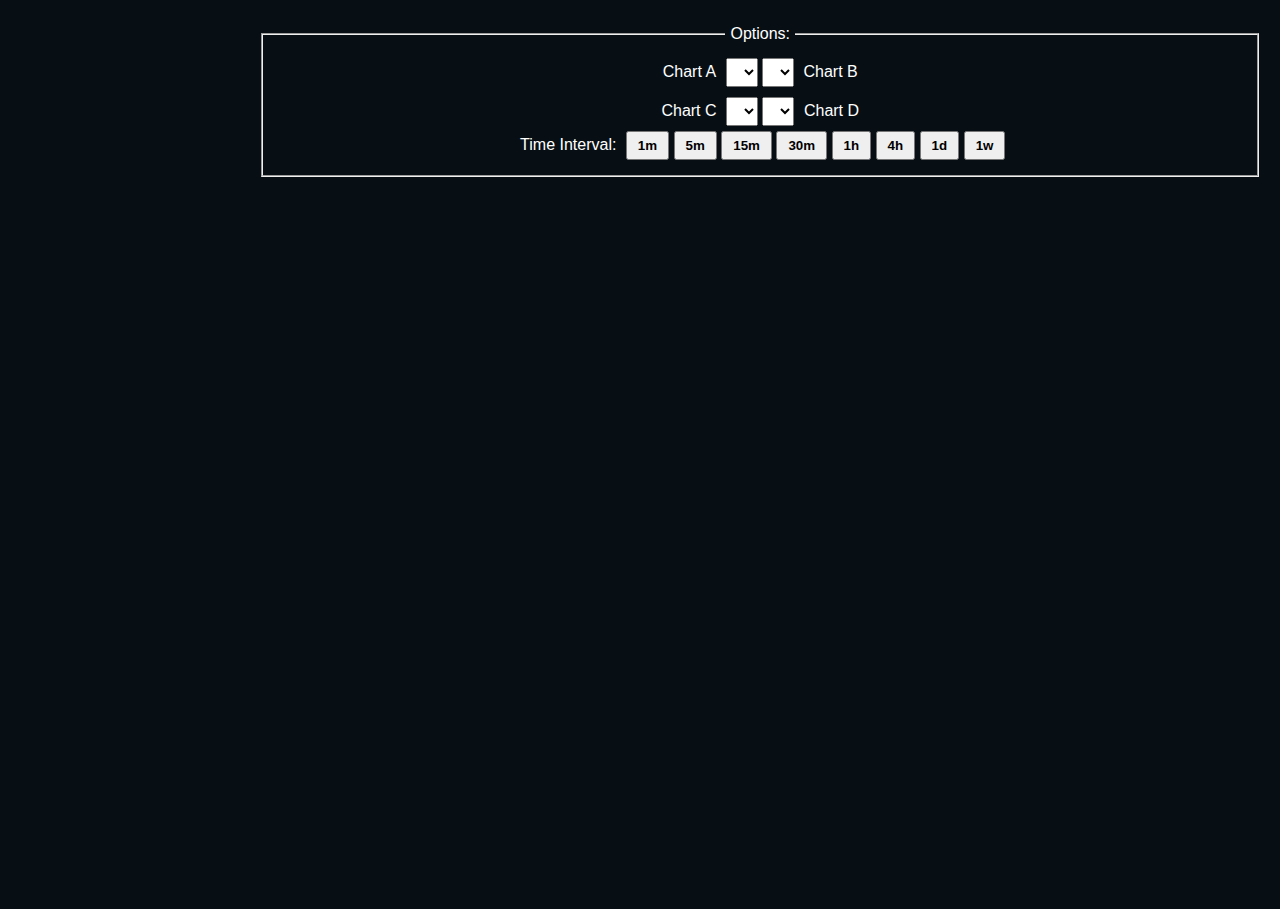
==== commit 162d2a70: "Updated market list to load dynamically" ====
--- a/index.html
+++ b/index.html
@@ -9,80 +9,9 @@
 	<script type="text/javascript" src="widget.js"></script>
 </head>
 <body>
-	<div class="list" id="list">
-		<div class="tradingview-widget-container__widget"></div>
-		<script type="text/javascript" src="https://s3.tradingview.com/external-embedding/embed-widget-market-overview.js" async>{
-			"colorTheme": "dark","dateRange": "1d","showChart": true,"locale": "en","width": "100%","height": "100%","largeChartUrl": "","isTransparent": false,
-			"plotLineColorGrowing": "rgba(25, 118, 210, 1)","plotLineColorFalling": "rgba(25, 118, 210, 1)","gridLineColor": "rgba(42, 46, 57, 1)","scaleFontColor": "rgba(120, 123, 134, 1)","belowLineFillColorGrowing": "rgba(33, 150, 243, 0.12)","belowLineFillColorFalling": "rgba(33, 150, 243, 0.12)","symbolActiveColor": "rgba(33, 150, 243, 0.12)",
-			"tabs": [
-				{"title": "USD","symbols": [
-					{"s": "COINBASE:BTCUSD","d": "Bitcoin"},
-					{"s": "COINBASE:ETHUSD","d": "Ether"},
-					{"s": "COINBASE:XRPUSD","d": "XRP"},
-					{"s": "COINBASE:LTCUSD","d": "Litecoin"},
-					{"s": "COINBASE:BCHUSD","d": "Bitcoin Cash"},
-					{"s": "COINBASE:EOSUSD","d": "EOS"},
-					{"s": "COINBASE:DASHUSD","d": "Dash"},
-					{"s": "COINBASE:OXTUSD","d": "Orchid"},
-					{"s": "COINBASE:MKRUSD","d": "Maker"},
-					{"s": "COINBASE:XLMUSD","d": "Stellar"},
-					{"s": "COINBASE:ATOMUSD","d": "Cosmos"},
-					{"s": "COINBASE:XTZUSD","d": "Tezos"},
-					{"s": "COINBASE:ETCUSD","d": "Ether Classic"},
-					{"s": "COINBASE:OMGUSD","d": "OmiseGO"},
-					{"s": "COINBASE:LINKUSD","d": "Chainlink"},
-					{"s": "COINBASE:REPUSD","d": "Augur"},
-					{"s": "COINBASE:ZRXUSD","d": "0x"},
-					{"s": "COINBASE:ALGOUSD","d": "Algorand"},
-					{"s": "COINBASE:DAIUSD","d": "Dai"},
-					{"s": "COINBASE:KNCUSD","d": "Kyber Network"},
-					{"s": "COINBASE:COMPUSD","d": "Compound"},
-					{"s": "COINBASE:BANDUSD","d": "Band"}
-				]},
-				{"title": "USDC","symbols": [
-					{"s": "COINBASE:BTCUSDC","d": "Bitcoin"},
-					{"s": "COINBASE:ETHUSDC","d": "Ether"},
-					{"s": "COINBASE:ZECUSDC","d": "Zcash"},
-					{"s": "COINBASE:BATUSDC","d": "Basic Attention Token"},
-					{"s": "COINBASE:DAIUSDC","d": "Dai"},
-					{"s": "COINBASE:GNTUSDC","d": "Golem"},
-					{"s": "COINBASE:MANAUSDC","d": "Decentraland"},
-					{"s": "COINBASE:LOOMUSDC","d": "Loom Network"},
-					{"s": "COINBASE:CVCUSDC","d": "Civic"},
-					{"s": "COINBASE:DNTUSDC","d": "district0x"}
-				]},
-				{"title": "BTC","symbols": [
-					{"s": "COINBASE:ETHBTC","d": "Ether"},
-					{"s": "COINBASE:XRPBTC","d": "XRP"},
-					{"s": "COINBASE:LTCBTC","d": "Litecoin"},
-					{"s": "COINBASE:BCHBTC","d": "Bitcoin Cash"},
-					{"s": "COINBASE:EOSBTC","d": "EOS"},
-					{"s": "COINBASE:DASHBTC","d": "Dash"},
-					{"s": "COINBASE:MKRBTC","d": "Maker"},
-					{"s": "COINBASE:XLMBTC","d": "Stellar"},
-					{"s": "COINBASE:ATOMBTC","d": "Cosmos"},
-					{"s": "COINBASE:XTZBTC","d": "Tezos"},
-					{"s": "COINBASE:ETCBTC","d": "Ether Classic"},
-					{"s": "COINBASE:OMGBTC","d": "OmiseGO"},
-					{"s": "COINBASE:ZECBTC","d": "Zcash"},
-					{"s": "COINBASE:REPBTC","d": "Augur"},
-					{"s": "COINBASE:ZRXBTC","d": "0x"},
-					{"s": "COINBASE:KNCBTC","d": "Kyber Network"},
-					{"s": "COINBASE:COMPBTC","d": "Compound]"},
-					{"s": "COINBASE:BANDBTC","d": "Band"}
-				]},
-				{"title": "ETH","symbols": [
-					{"s": "COINBASE:LINKETH","d": "Chainlink"},
-					{"s": "COINBASE:BATETH","d": "Basic Attention Token"}
-				]},
-				{"title": "DAI","symbols": [
-					{"s": "COINBASE:ETHDAI","d": "Ether"}
-				]}
-			]
-		}
-		</script>
-	</div>
-	<div class="charts">
+	<div class="col" id="list" style="width: 18%;"></div>
+	
+	<div class="col" style="width: 80%;">
 		<form>
 			<fieldset>
 				<legend>Options:</legend>
@@ -120,7 +49,7 @@
 			<div class="tile" id="tradingview_3"></div>
 		</div>
 		
-		<script type="text/javascript" src="script.js"></script>
 	</div>
+	<script type="text/javascript" src="script.js"></script>
 </body>
 </html>	--- a/layout.css
+++ b/layout.css
@@ -14,15 +14,8 @@
 	min-width: 500px;
 }
 
-.list {
+.col {
 	display: inline-block;
-	height: 95vh;
-	width: 24%;
-}
-
-.charts {
-	display: inline-block;
-	width: 74%;
 }
 
 .row {
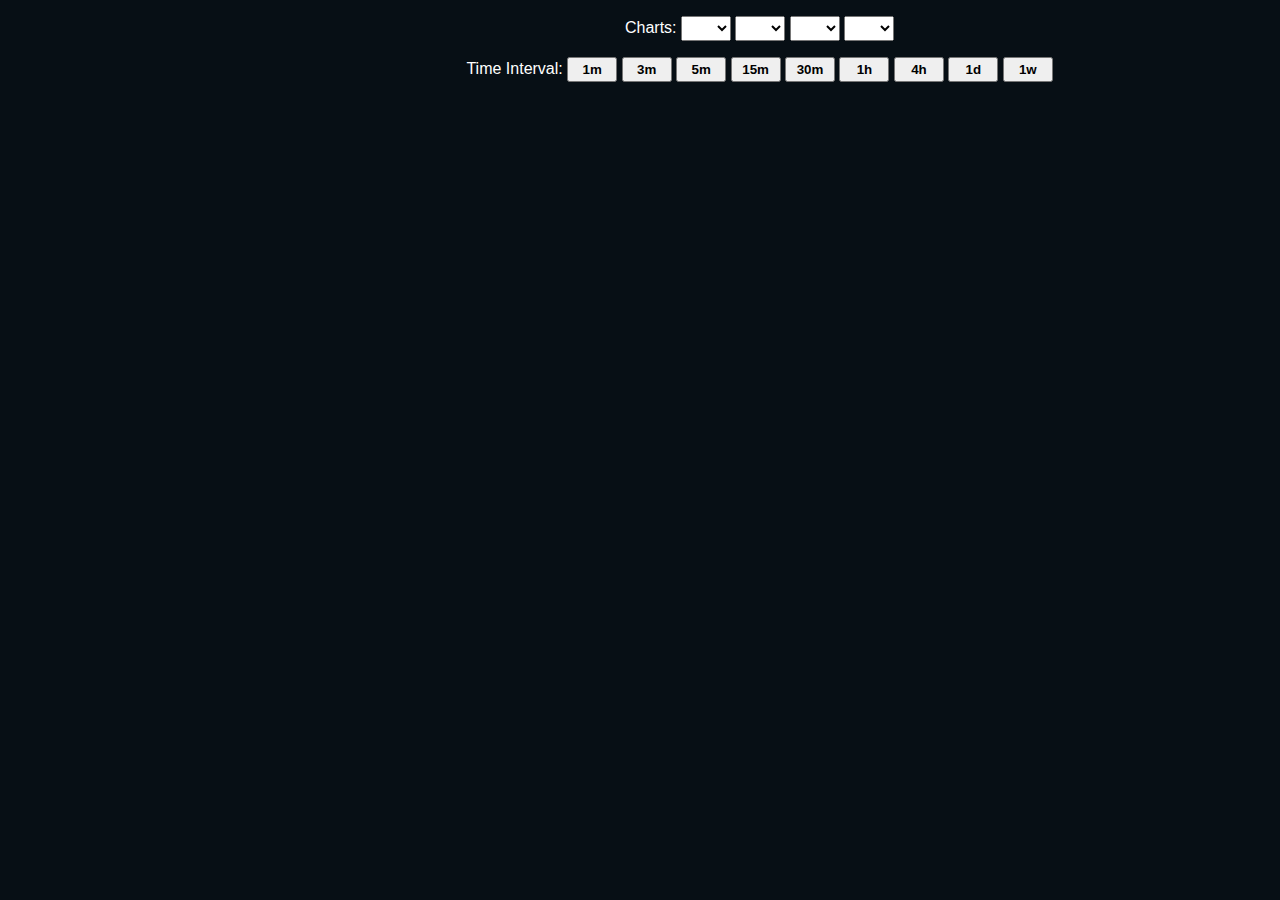
==== commit 6d3b1fc4: "Add consistency to 2x2 charts" ====
--- a/index.html
+++ b/index.html
@@ -9,35 +9,29 @@
 	<script type="text/javascript" src="widget.js"></script>
 </head>
 <body>
-	<div class="col" id="list" style="width: 18%;"></div>
+	<div class="col" id="list" style="width: 19%;"></div>
 	
 	<div class="col" style="width: 80%;">
 		<form>
-			<fieldset>
-				<legend>Options:</legend>
-				<p>
-					<label>Chart A</label>
-					<select class="dropbox" id="dropbox_0"></select>
-					<select class="dropbox" id="dropbox_1"></select>
-					<label>Chart B</label>
-				</p>
-				<p>
-					<label>Chart C</label>
-					<select class="dropbox" id="dropbox_2"></select>
-					<select class="dropbox" id="dropbox_3"></select>
-					<label>Chart D</label>
-				</p>
-					<label>Time Interval: </label>
-					<button class="time" onclick="setTimeInterval(1)"><b>1m</b></button>
-					<button class="time" onclick="setTimeInterval(5)"><b>5m</b></button>
-					<button class="time" onclick="setTimeInterval(15)"><b>15m</b></button>
-					<button class="time" onclick="setTimeInterval(30)"><b>30m</b></button>
-					<button class="time" onclick="setTimeInterval(60)"><b>1h</b></button>
-					<button class="time" onclick="setTimeInterval(240)"><b>4h</b></button>
-					<button class="time" onclick="setTimeInterval('D')"><b>1d</b></button>
-					<button class="time" onclick="setTimeInterval('W')"><b>1w</b></button>
-				<p>						
-			</fieldset>
+			<p>
+                <label>Charts: </label>
+                <select class="dropbox" id="dropbox_1"></select>
+				<select class="dropbox" id="dropbox_2"></select>
+                <select class="dropbox" id="dropbox_3"></select>
+				<select class="dropbox" id="dropbox_4"></select>
+			</p>
+            <p>
+				<label>Time Interval: </label>
+				<button class="time" onclick="setTimeInterval(1)"><b>1m</b></button>
+                <button class="time" onclick="setTimeInterval(3)"><b>3m</b></button>
+				<button class="time" onclick="setTimeInterval(5)"><b>5m</b></button>
+				<button class="time" onclick="setTimeInterval(15)"><b>15m</b></button>
+				<button class="time" onclick="setTimeInterval(30)"><b>30m</b></button>
+				<button class="time" onclick="setTimeInterval(60)"><b>1h</b></button>
+				<button class="time" onclick="setTimeInterval(240)"><b>4h</b></button>
+				<button class="time" onclick="setTimeInterval('D')"><b>1d</b></button>
+				<button class="time" onclick="setTimeInterval('W')"><b>1w</b></button>
+			</p>
 		</form>
 		
 		<div class="row">
--- a/layout.css
+++ b/layout.css
@@ -1,17 +1,18 @@
-* {
-	margin: 0px;
-	padding: 5px;
-}
-
 body {
 	font-family: Arial, Helvetica, sans-serif;
 	background-color: #070F15;
 	color: white;
+    margin: 0;
+	padding: 0;
 }
 
-fieldset {
+form {
 	text-align: center;
-	min-width: 500px;
+}
+
+select, button {
+    min-height: 25px;
+    min-width: 50px;
 }
 
 .col {
@@ -19,13 +20,14 @@
 }
 
 .row {
-	min-width: 500px;
 	text-align: center;
+    height: 44vh;
+    padding-bottom: 5px;
 }
 
 .tile {
 	display: inline-block;
 	padding: 0px;
 	width: 49%;
-	height: 38vh;
+	height: 100%;
 }